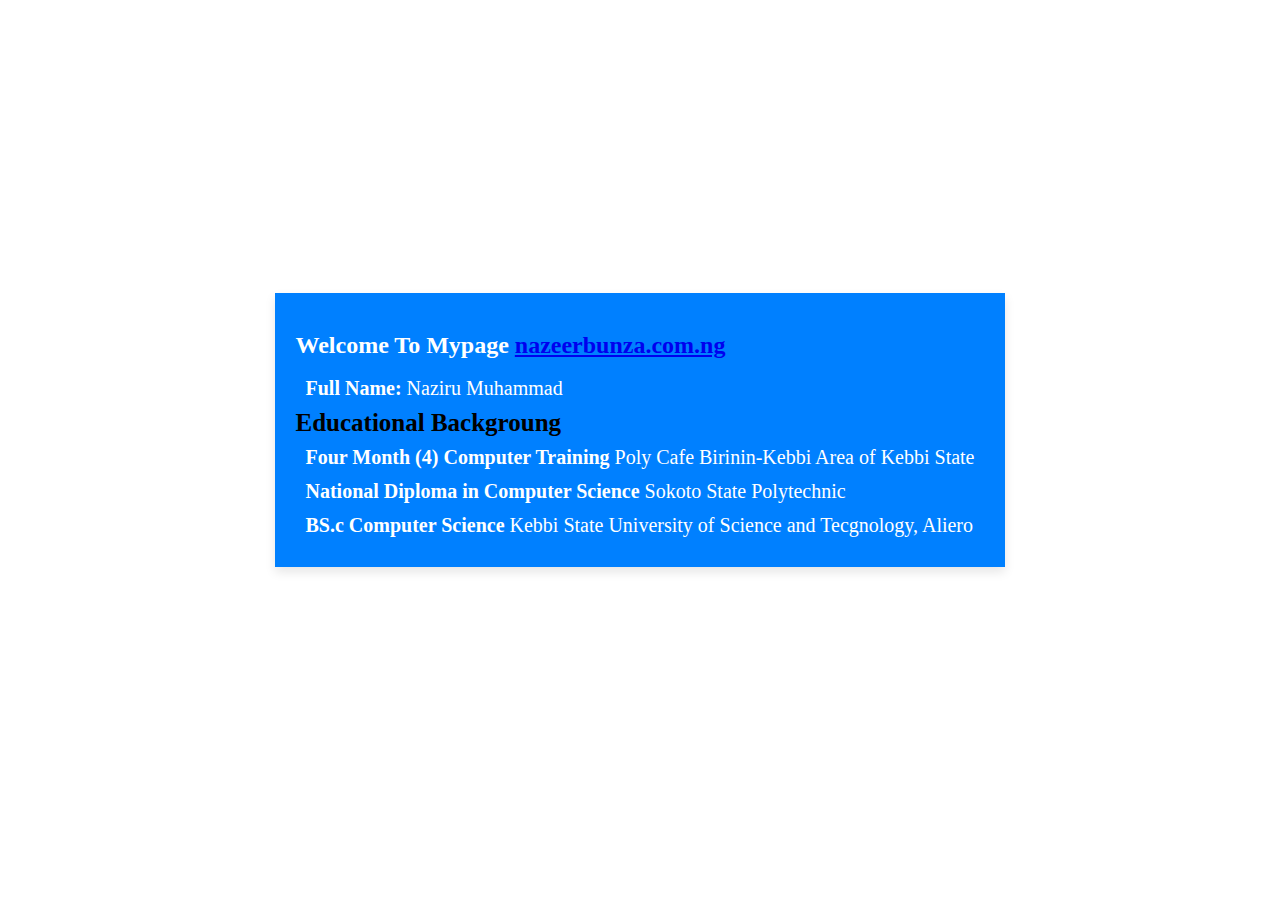
==== about.html @ 18551af8 "Add files via upload" ====
<!DOCTYPE html>
<html>
<head>
<title>Nazeer Bunza</title>
<link rel="stylesheet" href="style.css">    
    
    
</head>
<body>

<div class="form-container">

    <form action="" method="post">
        <h2>Welcome To Mypage <a href="#nazeerbunza.com.ng">nazeerbunza.com.ng</a></h2>
    <p><b>Full Name: </b>Naziru Muhammad</p>    
        <label>Educational Backgroung</label>
        <p><b>Four Month (4) Computer Training</b> Poly Cafe Birinin-Kebbi Area of Kebbi State</p>
        <p><b>National Diploma in Computer Science</b> Sokoto State Polytechnic</p>
        <p><b>BS.c Computer Science</b> Kebbi State University of Science and Tecgnology, Aliero</p>
  
    </form>
    
</div> 
    
</body>
</html>
---- style.css ----
/*################ Defaults#################*/


nav, header, footer {
    display: block;
}

body {
    line-height: 1;
    margin: 0;
}

label {
    font-size: 25px;
    font-weight: bold;
}

article p {
    font-size: 20px;
    padding: 10px;
}

p {
   font-size: 25px;
    line-height: 1.2;
}

/*############## Nav Bar####################*/

nav {
    width: 100%;
    margin: 0;
    
}

nav ul {
    background-color: #eee;
    overflow: hidden;
    margin: 0;
    padding: 0;
}

ul.topnav li {
    list-style: none;
    float: left;
    
    
}

ul.topnav li.right1 {
    float: right;
}

ul.topnav li a {
    display: block;
    text-decoration: none;
    min-height: 16px;
    text-align: center;
    padding: 14px;
    color: #666;
    
}

ul.topnav li a:hover {
    background-color: #0080ff;
    color: #fff;
}

ul.topnav li.drop{
    display: none;
}

/*################## Mobile #####################*/
@media screen and (max-width: 680px) {
    ul.topnav li:not(:nth-child(1)) {
        display: none;
    }
    
    ul.topnav li.drop{
        display: block;
        float: right;
    }
    
    ul.topnav.responsive li.drop {
        position: absolute;
        top: 0;
        right: 0;
    }
    
    ul.topnav.responsive {
        position: relative;
        
    }
    
    ul.topnav.responsive li {
        display: inline;
        float: none;
    }
    
    ul.topnav.responsive li a {
        display: block;
        text-align: left;
    }
    
    article p {
        font-size: 25px;
    }
    
    div.col-7,
    div.col-5,
    div.col-6,
    div.col-4 {
        width: 100%;
        margin: 0;
    }
    
    div.col-3 {
        width: 50%;
        display: block;
    }
    
    div.box {
        padding: 5px;
        display: block;
    }
    
    div.slopIcon img {
        width: 100%;  
    }
    
    div.slopIcon {
        margin: 10px;
    }
    
    div.leftSide-col,
    div.rightSide-col{
        margin: 15px;
    }
    
    input[type="text"] {
        width: 250px;
    }
    
    .videoContainer iframe{
        position: relative;
        width: 100%;
        margin: 0;
        overflow: hidden;
        
    }
    
}


.container {
    width: 100%;
    margin: auto;
    padding-top: 4%;
    padding-bottom: 4%;
}

/*############# Custome Style ###############*/

#section-1-gradient {
    background: #076Dff;
    background-image: linear-gradient(#076Dff, #65a5ff);
}

div.box {
    text-align: center;
    margin: 24px;
    padding: 36px 24px 40px 24px;
    border-radius: 7px;
    background-color: #fff;
    box-shadow: 0 0 0 1px rgba(0,0,0,.15),
        0 2px 3px 0 rgba(0,0,0,.1);
}

div.slopIcon img{
    display: block;
    margin: auto;
    box-shadow: -2px -2px 5px 2px rgba(0, 0, 0,.15), 2px 2px 4px rgba(0,0,0,1);
    
}

button {
    font-size: 25px;
    font-weight: 700;
    color: #fff;
    background-color: #0069ff;
    padding: 15px 15px;
    display: block;
    text-align: center;
    margin: 5px;
    border-radius: 7px;
    
}

button.more {
    display: block;
    margin: auto;
    
}

div.icon {
    width: 100%;
}

div.leftSide-col {
    margin-left: 30%;
}

div.rightSide-col{
    margin-left: 10%;
}



h1.larger {
    color: #fff;
    font-size: 56px;
    margin: 0;
    line-height: 50px;
}

h1.section2Header {
    font-size: 50px;
    text-align: center;
}

input[type="text"]{
    font-size: 20px;
    width: 250px;
    min-height: 20px;
    padding: 5px;
    border-radius: 7px;
}

footer.footy {
    background-color: #666;
    padding-left: 10%;
    
}

footer.footy h1 {
    color: #fff;
    font-size: 30px;
}

footer.footy ul {
    list-style: none;
    text-align: left;
    padding-left: 0;
}

footer.footy ul li {
    color: #fff;
    font-size: 22px;
    line-height: 1.5;
}

form h2 {
    color: #fff
}

.row {
    width: 100%;
    display: flex;
    flex-wrap: wrap;
    align-items: center;
    
        
}

.row::after {
    display: table;
    clear: both;
    content: "";
}

.col-6 {width: 50%}
.col-4 {width: 33.33%}
.col-12 {width: 100%}
.col-7 {width: 40%}
.col-5 {width: 41.66%}
.col-3 {width: 25%}

* {
    box-sizing: border-box;
}

.form-container{
    min-height: 100vh;
    display: flex;
    align-items: center;
    justify-content: center;
    padding: 20px;
    padding-bottom: 60px;
   
}

.form-container form{
    padding: 20px;
    box-shadow: 0 5px 10px rgba(0,0,0,.1);
     background-color: #0080ff;
}

.form-container form p{
    margin: 10px;
    font-size: 20px;
    color: #fff;
       
}

.form-container form p:hover{
    color: #333;
}
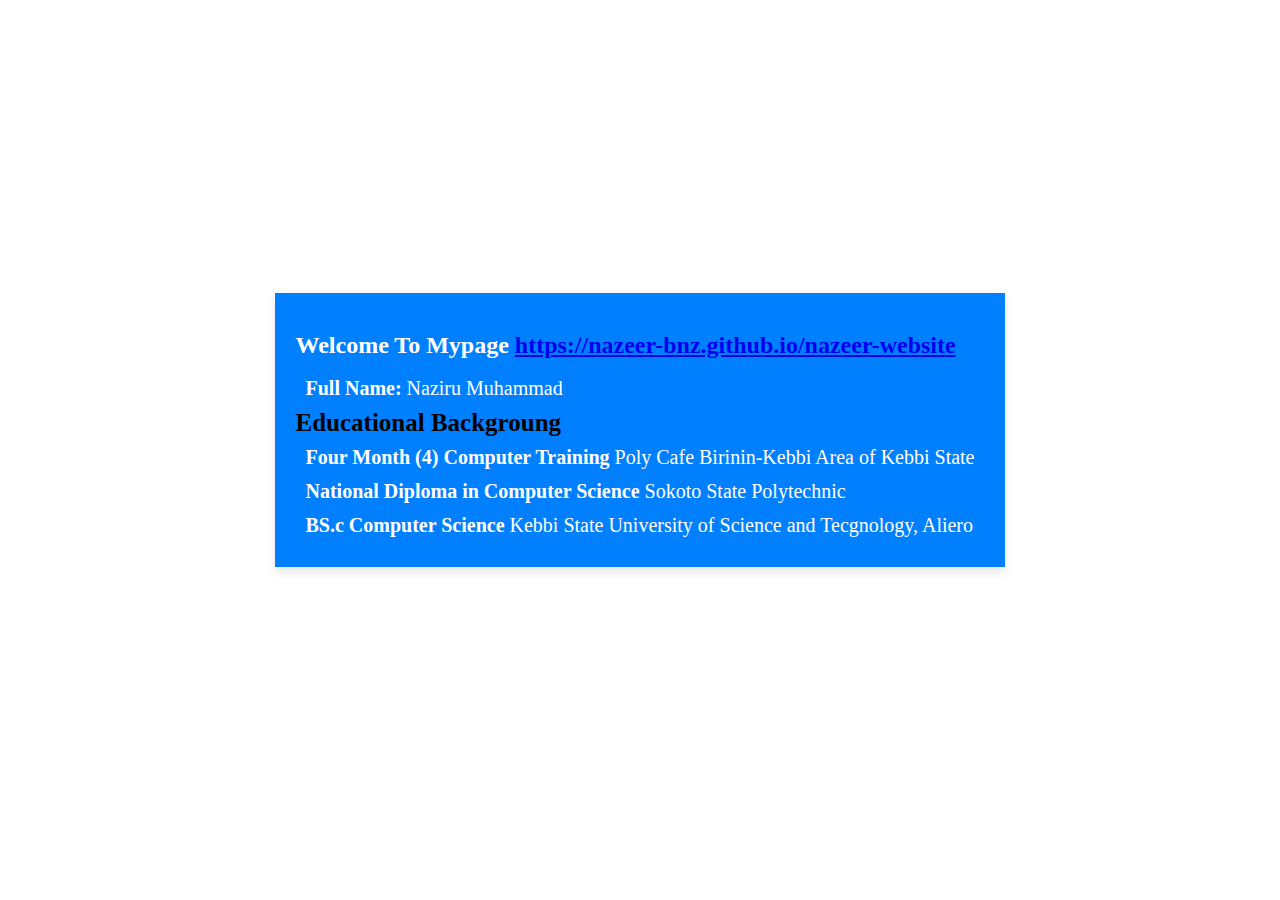
==== commit 92f34e55: "Add files via upload" ====
--- a/about.html
+++ b/about.html
@@ -11,7 +11,7 @@
 <div class="form-container">
 
     <form action="" method="post">
-        <h2>Welcome To Mypage <a href="#nazeerbunza.com.ng">nazeerbunza.com.ng</a></h2>
+        <h2>Welcome To Mypage <a href="https://nazeer-bnz.github.io/nazeer-website">https://nazeer-bnz.github.io/nazeer-website</a></h2>
     <p><b>Full Name: </b>Naziru Muhammad</p>    
         <label>Educational Backgroung</label>
         <p><b>Four Month (4) Computer Training</b> Poly Cafe Birinin-Kebbi Area of Kebbi State</p>
--- a/style.css
+++ b/style.css
@@ -17,7 +17,8 @@
 
 article p {
     font-size: 20px;
-    padding: 10px;
+    padding: 20px;
+    margin: auto;
 }
 
 p {
@@ -30,6 +31,8 @@
 nav {
     width: 100%;
     margin: 0;
+    padding: 30px;
+    background-color: crimson;
     
 }
 
@@ -71,7 +74,7 @@
 }
 
 /*################## Mobile #####################*/
-@media screen and (max-width: 680px) {
+@media screen and (max-width: 1050px) {
     ul.topnav li:not(:nth-child(1)) {
         display: none;
     }
@@ -134,7 +137,7 @@
     
     div.leftSide-col,
     div.rightSide-col{
-        margin: 15px;
+        margin: 10px;
     }
     
     input[type="text"] {
@@ -144,7 +147,7 @@
     .videoContainer iframe{
         position: relative;
         width: 100%;
-        margin: 0;
+        margin: auto;
         overflow: hidden;
         
     }
@@ -157,6 +160,7 @@
     margin: auto;
     padding-top: 4%;
     padding-bottom: 4%;
+    
 }
 
 /*############# Custome Style ###############*/
@@ -168,7 +172,7 @@
 
 div.box {
     text-align: center;
-    margin: 24px;
+    margin: 15px;
     padding: 36px 24px 40px 24px;
     border-radius: 7px;
     background-color: #fff;
@@ -207,11 +211,15 @@
 }
 
 div.leftSide-col {
-    margin-left: 30%;
+    margin: 50px;
+    padding-bottom: 30px;
+    
+    
 }
 
 div.rightSide-col{
-    margin-left: 10%;
+  margin: auto;
+    display: block;
 }
 
 
@@ -278,11 +286,11 @@
     content: "";
 }
 
-.col-6 {width: 50%}
+.col-6 {width: 100%}
 .col-4 {width: 33.33%}
 .col-12 {width: 100%}
-.col-7 {width: 40%}
-.col-5 {width: 41.66%}
+.col-7 {width: 100%}
+.col-5 {width: 100%}
 .col-3 {width: 25%}
 
 * {
